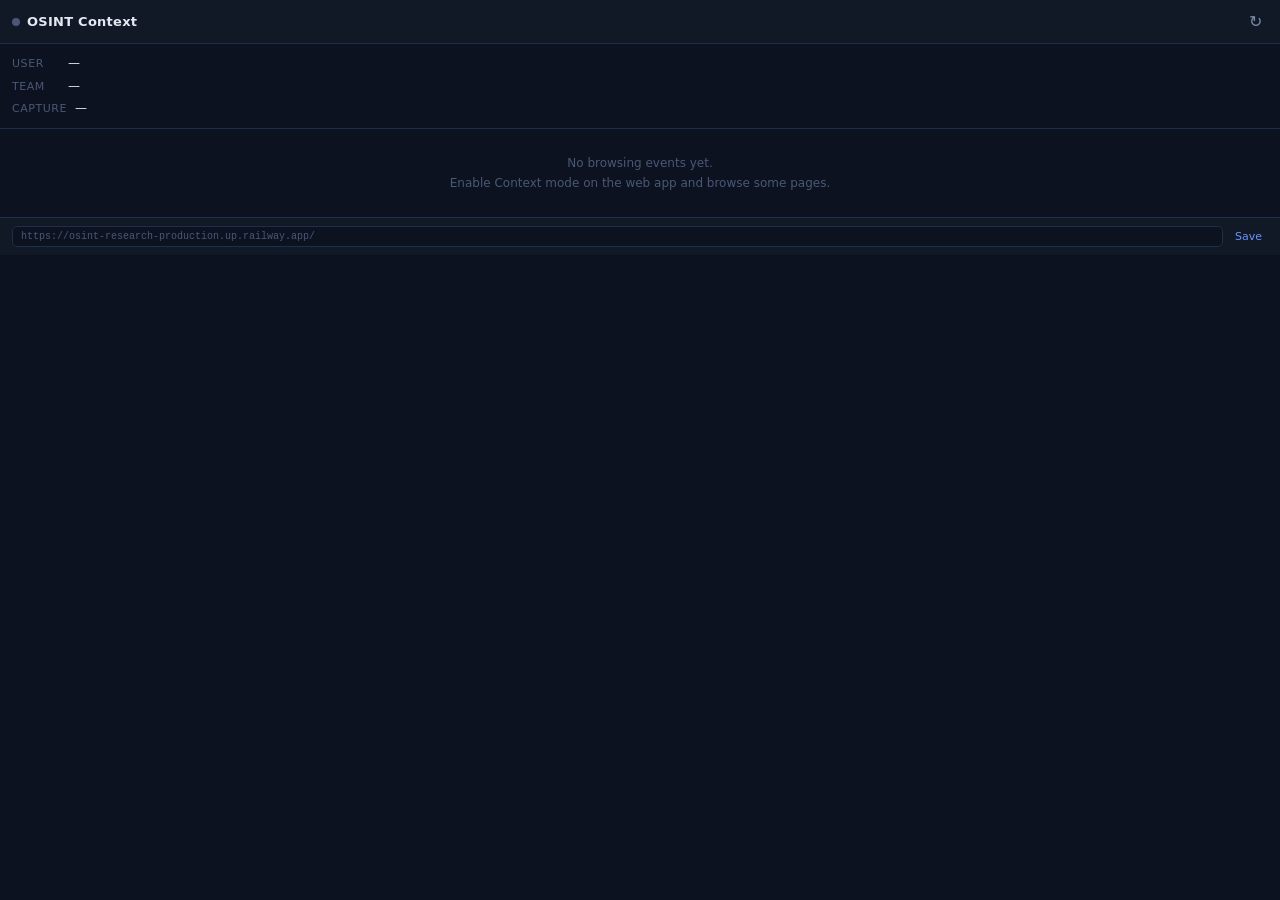
==== browser-extension/sidepanel.html @ 6244bded "Add ORP code" ====
<!DOCTYPE html>
<html lang="en">
<head>
  <meta charset="UTF-8">
  <meta name="viewport" content="width=device-width, initial-scale=1.0">
  <title>OSINT Context</title>
  <link rel="stylesheet" href="sidepanel.css">
</head>
<body>

  <!-- Header -->
  <header class="header">
    <div class="header-title">
      <span class="header-dot" id="statusDot"></span>
      OSINT Context
    </div>
    <button class="icon-btn" id="refreshBtn" title="Refresh">&#8635;</button>
  </header>

  <!-- Auth status -->
  <div class="auth-card" id="authCard">
    <div class="auth-row">
      <span class="label">User</span>
      <span class="value" id="authUser">—</span>
    </div>
    <div class="auth-row">
      <span class="label">Team</span>
      <span class="value" id="authTeam">—</span>
    </div>
    <div class="auth-row">
      <span class="label">Capture</span>
      <span class="value" id="captureStatus">—</span>
    </div>
  </div>

  <!-- Not logged in notice -->
  <div class="notice" id="notLoggedIn" style="display:none;">
    <p>Not logged in to the OSINT platform.</p>
    <p>Log in at <a id="appLink" href="#" target="_blank">https://osint-research-production.up.railway.app/</a> and enable Context mode to start capturing.</p>
  </div>

  <!-- Event list controls -->
  <div class="controls" id="controls" style="display:none;">
    <span class="events-count" id="eventsCount">0 events</span>
    <div class="controls-right">
      <button class="text-btn" id="remoteBtn">Load from server</button>
      <button class="text-btn danger" id="clearBtn">Clear</button>
    </div>
  </div>

  <!-- Events feed -->
  <div class="feed" id="feed">
    <div class="empty-state" id="emptyState">
      No browsing events yet.<br>
      Enable Context mode on the web app and browse some pages.
    </div>
  </div>

  <!-- Settings -->
  <div class="settings-row">
    <input type="text" id="appUrlInput" placeholder="https://osint-research-production.up.railway.app/" class="url-input">
    <button class="text-btn" id="saveUrlBtn">Save</button>
  </div>

  <script src="sidepanel.js"></script>
</body>
</html>
---- browser-extension/sidepanel.css ----
*, *::before, *::after { box-sizing: border-box; margin: 0; padding: 0; }

:root {
  --bg: #0c1220;
  --bg-card: #111927;
  --bg-elevated: #182035;
  --border: #1e2d4a;
  --accent: #3b6cf6;
  --accent-bright: #6b93ff;
  --success: #22c55e;
  --error: #ef4444;
  --text: #e4e9f1;
  --text-sec: #7a8baa;
  --text-muted: #4a5877;
  --mono: 'JetBrains Mono', 'Courier New', monospace;
  --sans: system-ui, -apple-system, sans-serif;
}

html, body {
  width: 100%;
  height: 100%;
  background: var(--bg);
  color: var(--text);
  font-family: var(--sans);
  font-size: 13px;
  line-height: 1.5;
  overflow-x: hidden;
}

/* Header */
.header {
  display: flex;
  align-items: center;
  justify-content: space-between;
  padding: 10px 12px;
  border-bottom: 1px solid var(--border);
  background: var(--bg-card);
  position: sticky;
  top: 0;
  z-index: 10;
}

.header-title {
  font-weight: 600;
  font-size: 13px;
  letter-spacing: 0.02em;
  display: flex;
  align-items: center;
  gap: 7px;
}

.header-dot {
  width: 8px;
  height: 8px;
  border-radius: 50%;
  background: var(--text-muted);
  flex-shrink: 0;
  transition: background 0.3s;
}

.header-dot.active { background: var(--success); box-shadow: 0 0 6px var(--success); }
.header-dot.inactive { background: var(--text-muted); }
.header-dot.off { background: var(--text-muted); }

.icon-btn {
  background: none;
  border: none;
  color: var(--text-sec);
  cursor: pointer;
  font-size: 16px;
  padding: 2px 6px;
  border-radius: 4px;
  transition: color 0.15s, background 0.15s;
}
.icon-btn:hover { color: var(--text); background: var(--bg-elevated); }

/* Auth card */
.auth-card {
  padding: 10px 12px;
  border-bottom: 1px solid var(--border);
  display: flex;
  flex-direction: column;
  gap: 4px;
}

.auth-row {
  display: flex;
  gap: 8px;
  align-items: baseline;
  font-size: 12px;
}

.auth-row .label {
  color: var(--text-muted);
  min-width: 48px;
  font-size: 11px;
  text-transform: uppercase;
  letter-spacing: 0.05em;
}

.auth-row .value {
  color: var(--text);
  font-weight: 500;
}

.auth-row .value.on { color: var(--success); }
.auth-row .value.off { color: var(--text-muted); }

/* Notice */
.notice {
  padding: 16px 12px;
  color: var(--text-sec);
  font-size: 12px;
  line-height: 1.6;
  border-bottom: 1px solid var(--border);
}
.notice a { color: var(--accent-bright); }

/* Controls bar */
.controls {
  display: flex;
  align-items: center;
  justify-content: space-between;
  padding: 6px 12px;
  border-bottom: 1px solid var(--border);
  background: var(--bg-card);
}

.controls-right { display: flex; gap: 8px; }

.events-count {
  font-size: 11px;
  color: var(--text-muted);
  font-family: var(--mono);
}

.text-btn {
  background: none;
  border: none;
  color: var(--accent-bright);
  cursor: pointer;
  font-size: 11px;
  padding: 2px 6px;
  border-radius: 4px;
  font-family: inherit;
  transition: background 0.15s;
}
.text-btn:hover { background: var(--bg-elevated); }
.text-btn.danger { color: var(--error); }
.text-btn.danger:hover { background: rgba(239,68,68,0.1); }

/* Feed */
.feed {
  overflow-y: auto;
  flex: 1;
  min-height: 0;
  max-height: calc(100vh - 220px);
}

.empty-state {
  padding: 24px 16px;
  color: var(--text-muted);
  font-size: 12px;
  text-align: center;
  line-height: 1.7;
}

/* Event card */
.event-card {
  padding: 9px 12px;
  border-bottom: 1px solid var(--border);
  transition: background 0.1s;
}
.event-card:hover { background: var(--bg-elevated); }

.event-header {
  display: flex;
  align-items: center;
  gap: 6px;
  margin-bottom: 3px;
}

.event-type-badge {
  font-size: 9px;
  font-family: var(--mono);
  text-transform: uppercase;
  letter-spacing: 0.06em;
  padding: 1px 5px;
  border-radius: 3px;
  flex-shrink: 0;
}

.event-type-badge.visit {
  background: rgba(59, 108, 246, 0.15);
  color: var(--accent-bright);
  border: 1px solid rgba(59, 108, 246, 0.3);
}

.event-type-badge.search {
  background: rgba(34, 197, 94, 0.12);
  color: var(--success);
  border: 1px solid rgba(34, 197, 94, 0.3);
}

.event-site {
  font-weight: 600;
  font-size: 12px;
  color: var(--text);
  white-space: nowrap;
  overflow: hidden;
  text-overflow: ellipsis;
  flex: 1;
}

.event-time {
  font-size: 10px;
  color: var(--text-muted);
  font-family: var(--mono);
  flex-shrink: 0;
}

.event-body {
  font-size: 11px;
  color: var(--text-sec);
  line-height: 1.4;
}

.event-heading {
  color: var(--text-sec);
  margin-bottom: 2px;
  white-space: nowrap;
  overflow: hidden;
  text-overflow: ellipsis;
}

.event-search {
  color: var(--success);
  font-style: italic;
}

.event-search::before { content: "🔍 "; }

.event-url {
  color: var(--text-muted);
  font-family: var(--mono);
  font-size: 10px;
  white-space: nowrap;
  overflow: hidden;
  text-overflow: ellipsis;
  margin-top: 2px;
}

/* Settings row */
.settings-row {
  display: flex;
  gap: 6px;
  padding: 8px 12px;
  border-top: 1px solid var(--border);
  background: var(--bg-card);
  position: sticky;
  bottom: 0;
}

.url-input {
  flex: 1;
  background: var(--bg);
  border: 1px solid var(--border);
  border-radius: 5px;
  color: var(--text);
  font-family: var(--mono);
  font-size: 10px;
  padding: 4px 8px;
  transition: border-color 0.15s;
}
.url-input:focus { outline: none; border-color: var(--accent); }
.url-input::placeholder { color: var(--text-muted); }

/* Scrollbar */
::-webkit-scrollbar { width: 4px; }
::-webkit-scrollbar-track { background: transparent; }
::-webkit-scrollbar-thumb { background: var(--border); border-radius: 2px; }
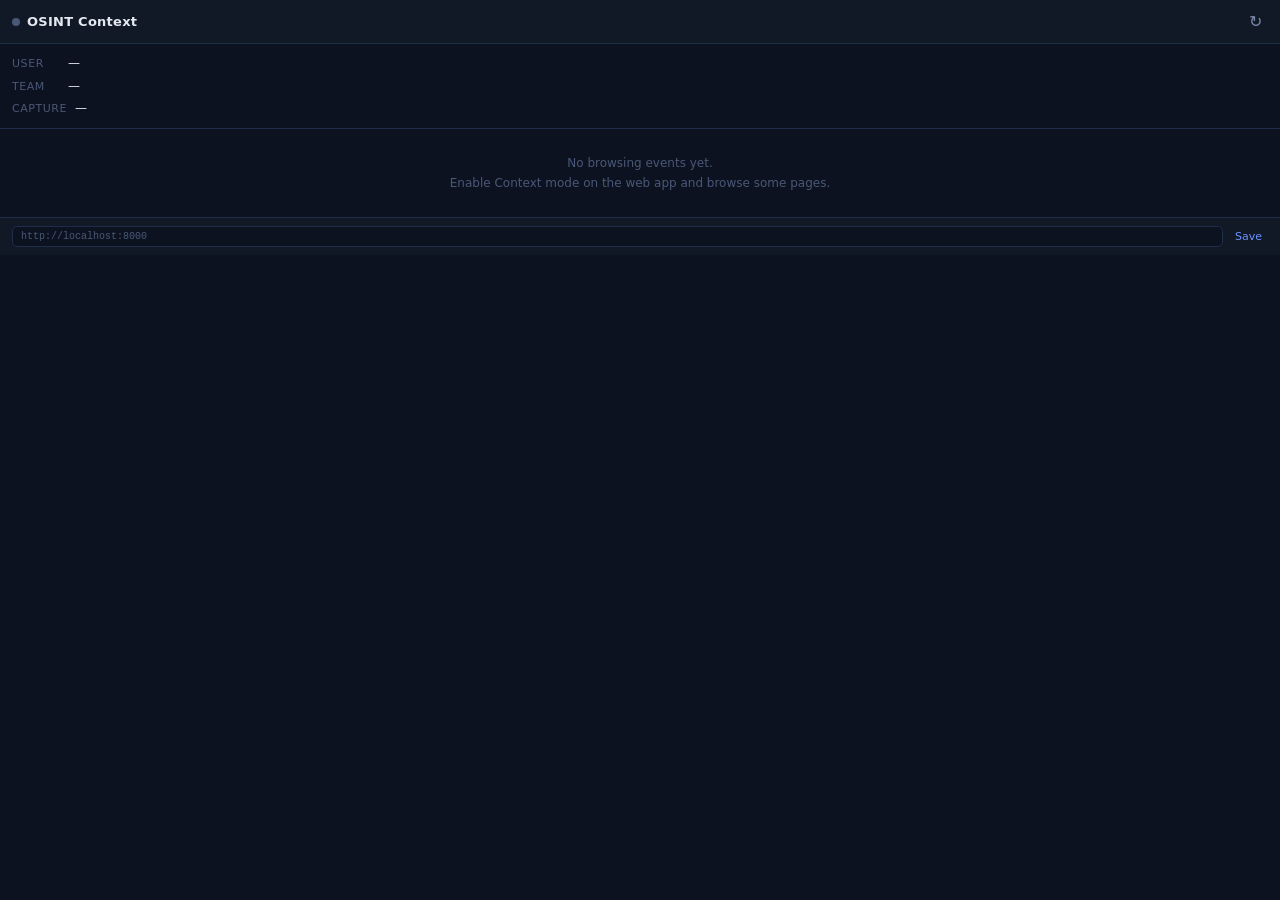
==== commit 98231e5b: "Make it work on localhost instead, Make it so that the endpoints can be OpenAI API compatible so it " ====
--- a/browser-extension/sidepanel.html
+++ b/browser-extension/sidepanel.html
@@ -58,7 +58,7 @@
 
   <!-- Settings -->
   <div class="settings-row">
-    <input type="text" id="appUrlInput" placeholder="https://osint-research-production.up.railway.app/" class="url-input">
+    <input type="text" id="appUrlInput" placeholder="http://localhost:8000" class="url-input">
     <button class="text-btn" id="saveUrlBtn">Save</button>
   </div>
 
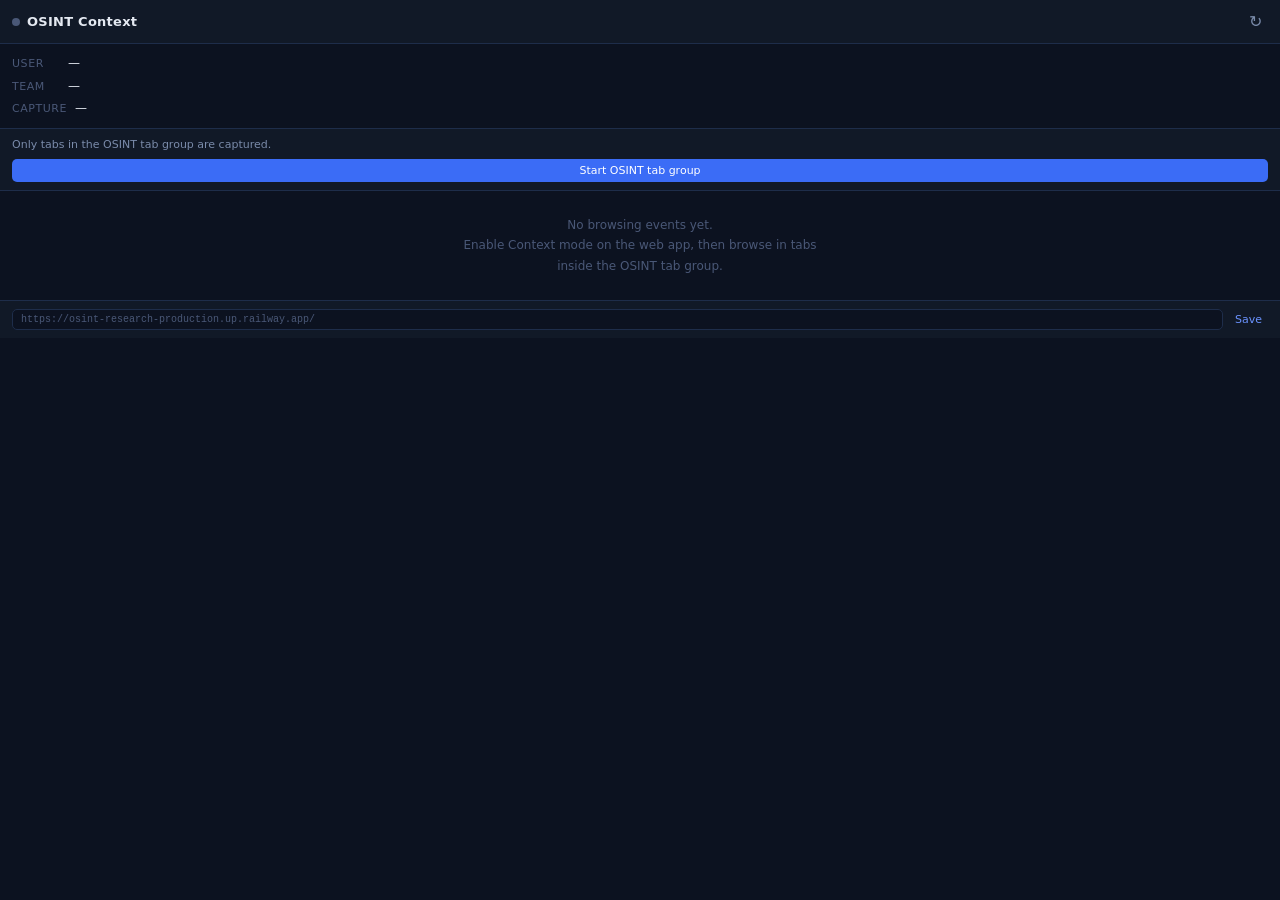
==== commit 7f968715: "Extension: only capture tabs in the OSINT tab group" ====
--- a/browser-extension/sidepanel.html
+++ b/browser-extension/sidepanel.html
@@ -33,6 +33,12 @@
     </div>
   </div>
 
+  <!-- Research tab group -->
+  <div class="group-card">
+    <div class="group-status" id="groupStatus">Only tabs in the OSINT tab group are captured.</div>
+    <button class="group-btn" id="groupBtn">Start OSINT tab group</button>
+  </div>
+
   <!-- Not logged in notice -->
   <div class="notice" id="notLoggedIn" style="display:none;">
     <p>Not logged in to the OSINT platform.</p>
@@ -52,13 +58,14 @@
   <div class="feed" id="feed">
     <div class="empty-state" id="emptyState">
       No browsing events yet.<br>
-      Enable Context mode on the web app and browse some pages.
+      Enable Context mode on the web app, then browse in tabs<br>
+      inside the OSINT tab group.
     </div>
   </div>
 
   <!-- Settings -->
   <div class="settings-row">
-    <input type="text" id="appUrlInput" placeholder="http://localhost:8000" class="url-input">
+    <input type="text" id="appUrlInput" placeholder="https://osint-research-production.up.railway.app/" class="url-input">
     <button class="text-btn" id="saveUrlBtn">Save</button>
   </div>
 
--- a/browser-extension/sidepanel.css
+++ b/browser-extension/sidepanel.css
@@ -149,6 +149,35 @@
 .text-btn.danger { color: var(--error); }
 .text-btn.danger:hover { background: rgba(239,68,68,0.1); }
 
+/* Research tab group */
+.group-card {
+  display: flex;
+  flex-direction: column;
+  gap: 6px;
+  padding: 8px 12px;
+  border-bottom: 1px solid var(--border);
+  background: var(--bg-card);
+}
+
+.group-status {
+  font-size: 11px;
+  color: var(--text-sec);
+}
+
+.group-btn {
+  background: var(--accent);
+  border: none;
+  border-radius: 5px;
+  color: #fff;
+  cursor: pointer;
+  font-family: inherit;
+  font-size: 11px;
+  padding: 5px 8px;
+  transition: opacity 0.15s;
+}
+.group-btn:hover { opacity: 0.9; }
+.group-btn:disabled { background: var(--bg-elevated); color: var(--text-muted); cursor: default; }
+
 /* Feed */
 .feed {
   overflow-y: auto;
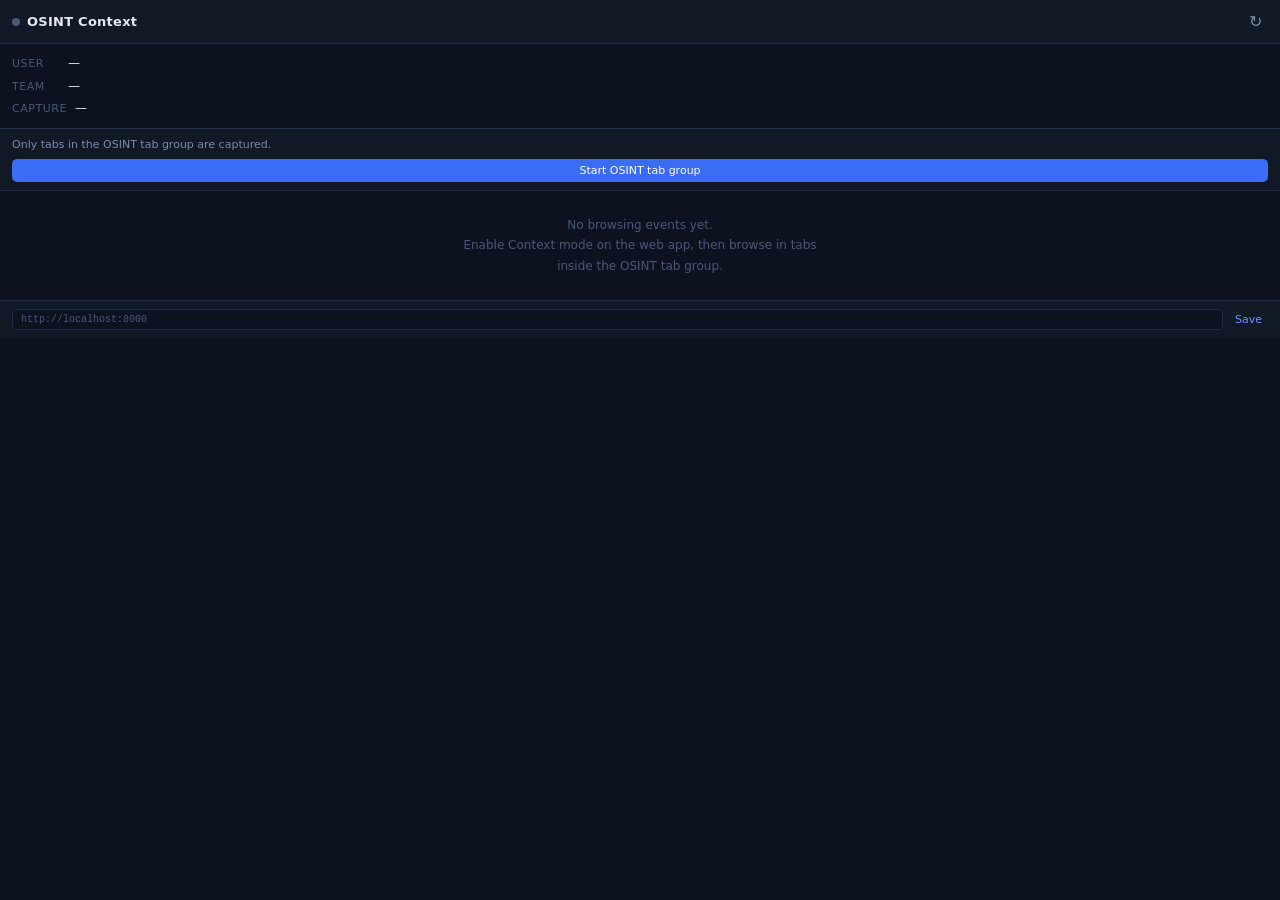
==== commit 735bdbd6: "Merge remote-tracking branch 'origin/main' into micah-local-development" ====
--- a/browser-extension/sidepanel.html
+++ b/browser-extension/sidepanel.html
@@ -65,7 +65,7 @@
 
   <!-- Settings -->
   <div class="settings-row">
-    <input type="text" id="appUrlInput" placeholder="https://osint-research-production.up.railway.app/" class="url-input">
+    <input type="text" id="appUrlInput" placeholder="http://localhost:8000" class="url-input">
     <button class="text-btn" id="saveUrlBtn">Save</button>
   </div>
 
